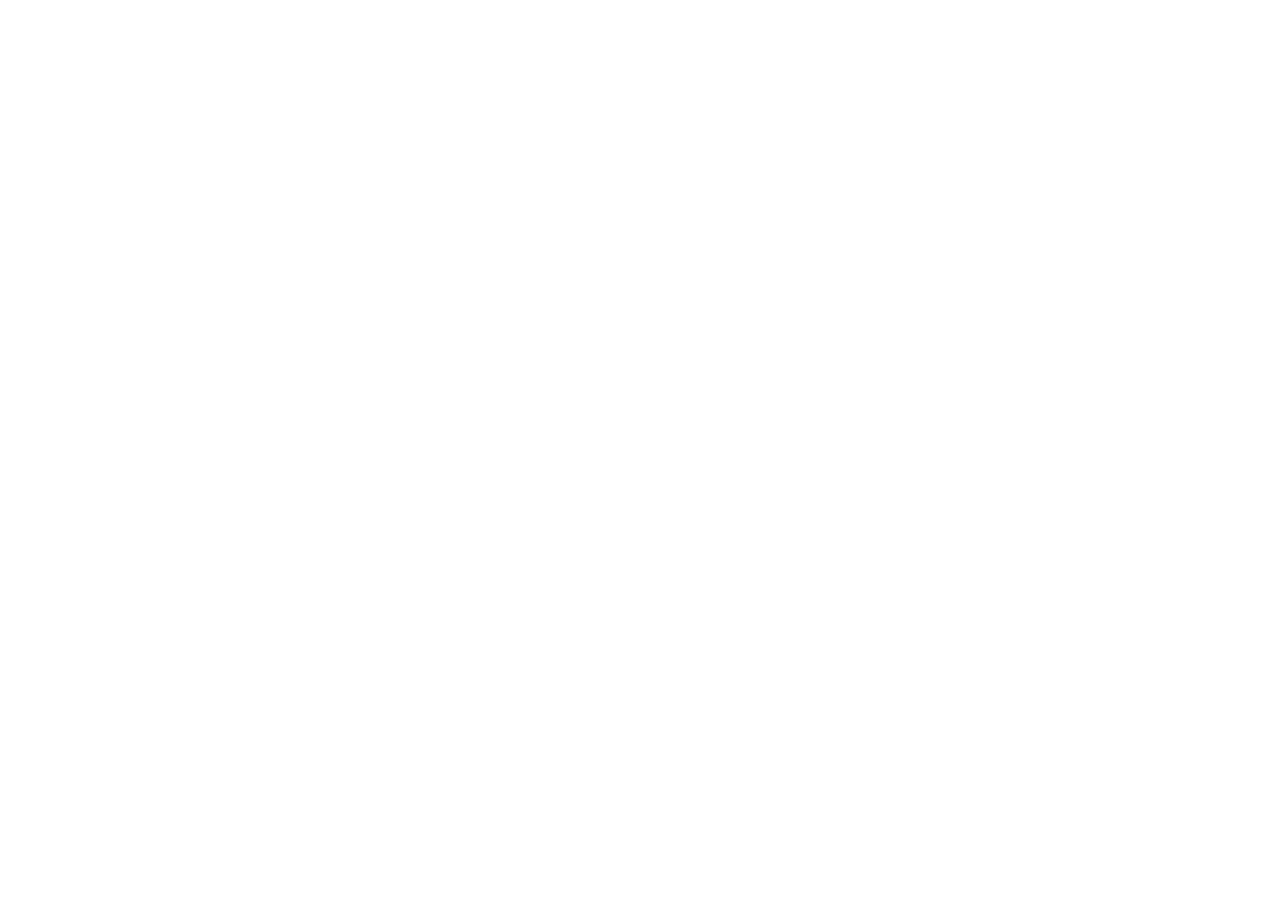
==== about/index.html @ 1131fcd1 "Initial commit" ====
<!doctype html>
<html class="no-js" lang="">

<head>
  <meta charset="utf-8">
  <title></title>
  <meta name="description" content="">
  <meta name="viewport" content="width=device-width, initial-scale=1">

  <meta property="og:title" content="">
  <meta property="og:type" content="">
  <meta property="og:url" content="">
  <meta property="og:image" content="">

  <link rel="manifest" href="site.webmanifest">
  <link rel="apple-touch-icon" href="icon.png">
  <!-- Place favicon.ico in the root directory -->

  <link rel="stylesheet" href="../css/normalize.css">
  <link rel="stylesheet" href="../css/main.css">

  <meta name="theme-color" content="#fafafa">
</head>

<body>

  <script src="js/vendor/modernizr-3.11.2.min.js"></script>
  <script src="js/plugins.js"></script>
  <script src="js/main.js"></script>

  <!-- Google Analytics: change UA-XXXXX-Y to be your site's ID. -->
  <script>
    window.ga = function () { ga.q.push(arguments) }; ga.q = []; ga.l = +new Date;
    ga('create', 'UA-XXXXX-Y', 'auto'); ga('set', 'anonymizeIp', true); ga('set', 'transport', 'beacon'); ga('send', 'pageview')
  </script>
  <script src="https://www.google-analytics.com/analytics.js" async></script>
</body>

</html>
---- css/main.css ----
/*! HTML5 Boilerplate v8.0.0 | MIT License | https://html5boilerplate.com/ */

/* main.css 2.1.0 | MIT License | https://github.com/h5bp/main.css#readme */
/*
 * What follows is the result of much research on cross-browser styling.
 * Credit left inline and big thanks to Nicolas Gallagher, Jonathan Neal,
 * Kroc Camen, and the H5BP dev community and team.
 */

/* ==========================================================================
   Base styles: opinionated defaults
   ========================================================================== */

html {
  color: #222;
  font-size: 1em;
  line-height: 1.4;
}

/*
 * Remove text-shadow in selection highlight:
 * https://twitter.com/miketaylr/status/12228805301
 *
 * Vendor-prefixed and regular ::selection selectors cannot be combined:
 * https://stackoverflow.com/a/16982510/7133471
 *
 * Customize the background color to match your design.
 */

::-moz-selection {
  background: #b3d4fc;
  text-shadow: none;
}

::selection {
  background: #b3d4fc;
  text-shadow: none;
}

/*
 * A better looking default horizontal rule
 */

hr {
  display: block;
  height: 1px;
  border: 0;
  border-top: 1px solid #ccc;
  margin: 1em 0;
  padding: 0;
}

/*
 * Remove the gap between audio, canvas, iframes,
 * images, videos and the bottom of their containers:
 * https://github.com/h5bp/html5-boilerplate/issues/440
 */

audio,
canvas,
iframe,
img,
svg,
video {
  vertical-align: middle;
}

/*
 * Remove default fieldset styles.
 */

fieldset {
  border: 0;
  margin: 0;
  padding: 0;
}

/*
 * Allow only vertical resizing of textareas.
 */

textarea {
  resize: vertical;
}

/* ==========================================================================
   Author's custom styles
   ========================================================================== */

/* ==========================================================================
   Helper classes
   ========================================================================== */

/*
 * Hide visually and from screen readers
 */

.hidden,
[hidden] {
  display: none !important;
}

/*
 * Hide only visually, but have it available for screen readers:
 * https://snook.ca/archives/html_and_css/hiding-content-for-accessibility
 *
 * 1. For long content, line feeds are not interpreted as spaces and small width
 *    causes content to wrap 1 word per line:
 *    https://medium.com/@jessebeach/beware-smushed-off-screen-accessible-text-5952a4c2cbfe
 */

.sr-only {
  border: 0;
  clip: rect(0, 0, 0, 0);
  height: 1px;
  margin: -1px;
  overflow: hidden;
  padding: 0;
  position: absolute;
  white-space: nowrap;
  width: 1px;
  /* 1 */
}

/*
 * Extends the .sr-only class to allow the element
 * to be focusable when navigated to via the keyboard:
 * https://www.drupal.org/node/897638
 */

.sr-only.focusable:active,
.sr-only.focusable:focus {
  clip: auto;
  height: auto;
  margin: 0;
  overflow: visible;
  position: static;
  white-space: inherit;
  width: auto;
}

/*
 * Hide visually and from screen readers, but maintain layout
 */

.invisible {
  visibility: hidden;
}

/*
 * Clearfix: contain floats
 *
 * For modern browsers
 * 1. The space content is one way to avoid an Opera bug when the
 *    `contenteditable` attribute is included anywhere else in the document.
 *    Otherwise it causes space to appear at the top and bottom of elements
 *    that receive the `clearfix` class.
 * 2. The use of `table` rather than `block` is only necessary if using
 *    `:before` to contain the top-margins of child elements.
 */

.clearfix::before,
.clearfix::after {
  content: " ";
  display: table;
}

.clearfix::after {
  clear: both;
}

/* ==========================================================================
   EXAMPLE Media Queries for Responsive Design.
   These examples override the primary ('mobile first') styles.
   Modify as content requires.
   ========================================================================== */

@media only screen and (min-width: 35em) {
  /* Style adjustments for viewports that meet the condition */
}

@media print,
  (-webkit-min-device-pixel-ratio: 1.25),
  (min-resolution: 1.25dppx),
  (min-resolution: 120dpi) {
  /* Style adjustments for high resolution devices */
}

/* ==========================================================================
   Print styles.
   Inlined to avoid the additional HTTP request:
   https://www.phpied.com/delay-loading-your-print-css/
   ========================================================================== */

@media print {
  *,
  *::before,
  *::after {
    background: #fff !important;
    color: #000 !important;
    /* Black prints faster */
    box-shadow: none !important;
    text-shadow: none !important;
  }

  a,
  a:visited {
    text-decoration: underline;
  }

  a[href]::after {
    content: " (" attr(href) ")";
  }

  abbr[title]::after {
    content: " (" attr(title) ")";
  }

  /*
   * Don't show links that are fragment identifiers,
   * or use the `javascript:` pseudo protocol
   */
  a[href^="#"]::after,
  a[href^="javascript:"]::after {
    content: "";
  }

  pre {
    white-space: pre-wrap !important;
  }

  pre,
  blockquote {
    border: 1px solid #999;
    page-break-inside: avoid;
  }

  /*
   * Printing Tables:
   * https://web.archive.org/web/20180815150934/http://css-discuss.incutio.com/wiki/Printing_Tables
   */
  thead {
    display: table-header-group;
  }

  tr,
  img {
    page-break-inside: avoid;
  }

  p,
  h2,
  h3 {
    orphans: 3;
    widows: 3;
  }

  h2,
  h3 {
    page-break-after: avoid;
  }
}
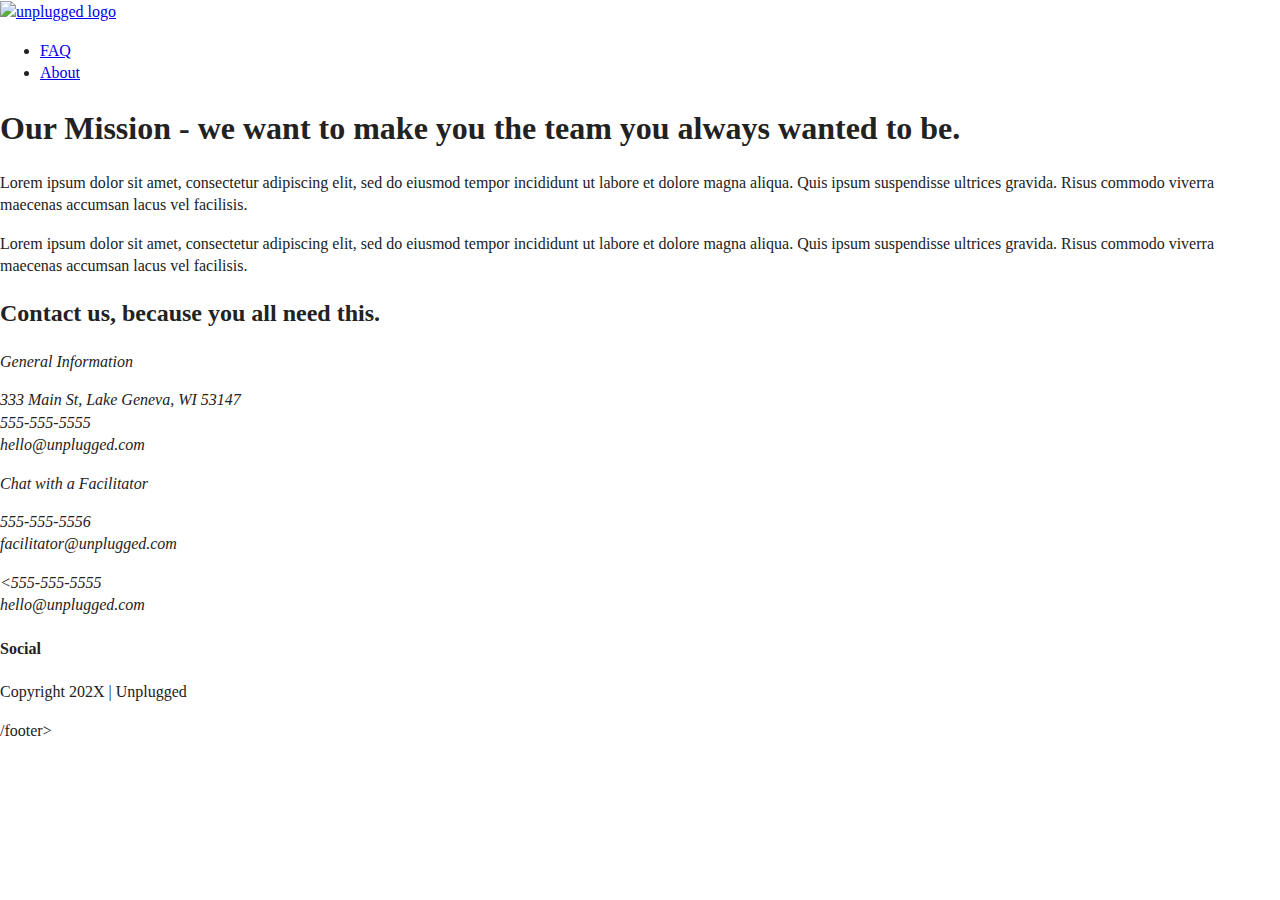
==== commit eea62c6b: "Updated the about page" ====
--- a/about/index.html
+++ b/about/index.html
@@ -12,8 +12,8 @@
   <meta property="og:url" content="">
   <meta property="og:image" content="">
 
-  <link rel="manifest" href="site.webmanifest">
-  <link rel="apple-touch-icon" href="icon.png">
+  <link rel="manifest" href="../site.webmanifest">
+  <link rel="apple-touch-icon" href="../icon.png">
   <!-- Place favicon.ico in the root directory -->
 
   <link rel="stylesheet" href="../css/normalize.css">
@@ -23,10 +23,88 @@
 </head>
 
 <body>
+    <header>
+        <div>
+          <a href="#"><img src="" alt="unplugged logo"></a>
+          <div class="header-divider">
+      
+          </div>
+          <nav>
+            <ul>
+              <li><a href="../faq/index.html" rel="noopener">FAQ</a></li>
+              <li><a href="index.html" rel="noopener">About</a></li>
+            </ul>
+          </nav>
+        </div>
+    </header> 
+    
+    <main>
+        <section class="mission">
+            <div class="content-wrapper">
+                <h1>Our Mission - we want to make you the team you always wanted to be.</h1>
+                <div class="mission-content">
+                    <p>Lorem ipsum dolor sit amet, consectetur adipiscing elit, sed do eiusmod tempor incididunt ut labore et dolore magna aliqua. Quis ipsum suspendisse ultrices gravida. Risus commodo viverra maecenas accumsan lacus vel facilisis.</p>
+                    <p>Lorem ipsum dolor sit amet, consectetur adipiscing elit, sed do eiusmod tempor incididunt ut labore et dolore magna aliqua. Quis ipsum suspendisse ultrices gravida. Risus commodo viverra maecenas accumsan lacus vel facilisis.</p>
+                </div>
+            </div> <!-- mission content wrapper ends -->
+        </section>
 
-  <script src="js/vendor/modernizr-3.11.2.min.js"></script>
-  <script src="js/plugins.js"></script>
-  <script src="js/main.js"></script>
+        <section class="map">
+            <figure>
+
+            </figure>
+        </section>
+
+        <section class="contact-section">
+            <div class="content-wrapper">
+                <h2>Contact us, because you all need this.</h2>
+                <div class="contact-content">
+                    <div>
+                        <address>
+                            <p>General Information</p>
+                            <p>333 Main St, Lake Geneva, WI 53147<br>
+                                555-555-5555<br>
+                                hello@unplugged.com</p>
+                        </address>
+                    </div>
+                    <div>
+                        <address>
+                            <p>Chat with a Facilitator</p>
+                            <p>555-555-5556<br>
+                                facilitator@unplugged.com</p>
+                        </address>
+                    </div>
+                </div>
+            </div>
+        </section>
+    </main>
+    
+    <footer>
+        <div class="content-wrapper">
+          <div class="footer-contact">
+            <div class="contact">
+              <div>
+                <address>
+                  <p><555-555-5555 <br>
+                      hello@unplugged.com</p>
+                </address>
+              </div>
+            </div>
+            <div class="social">
+              <h4>Social</h4>
+              <div class="social-icons">
+                  <p><a href="https://www.facebook.com/yoursite" target="_blank" rel="noopener"></a></p>
+                  <!-- other social links here -->
+            </div>
+          </div> <!-- footer content ends -->
+          <div class="copyright">
+              <p>Copyright 202X | Unplugged</p>
+        </div> <!-- footer content-wrapper ends -->
+    /footer>
+      
+  <script src="../js/vendor/modernizr-3.11.2.min.js"></script>
+  <script src="../js/plugins.js"></script>
+  <script src="../js/main.js"></script>
 
   <!-- Google Analytics: change UA-XXXXX-Y to be your site's ID. -->
   <script>
